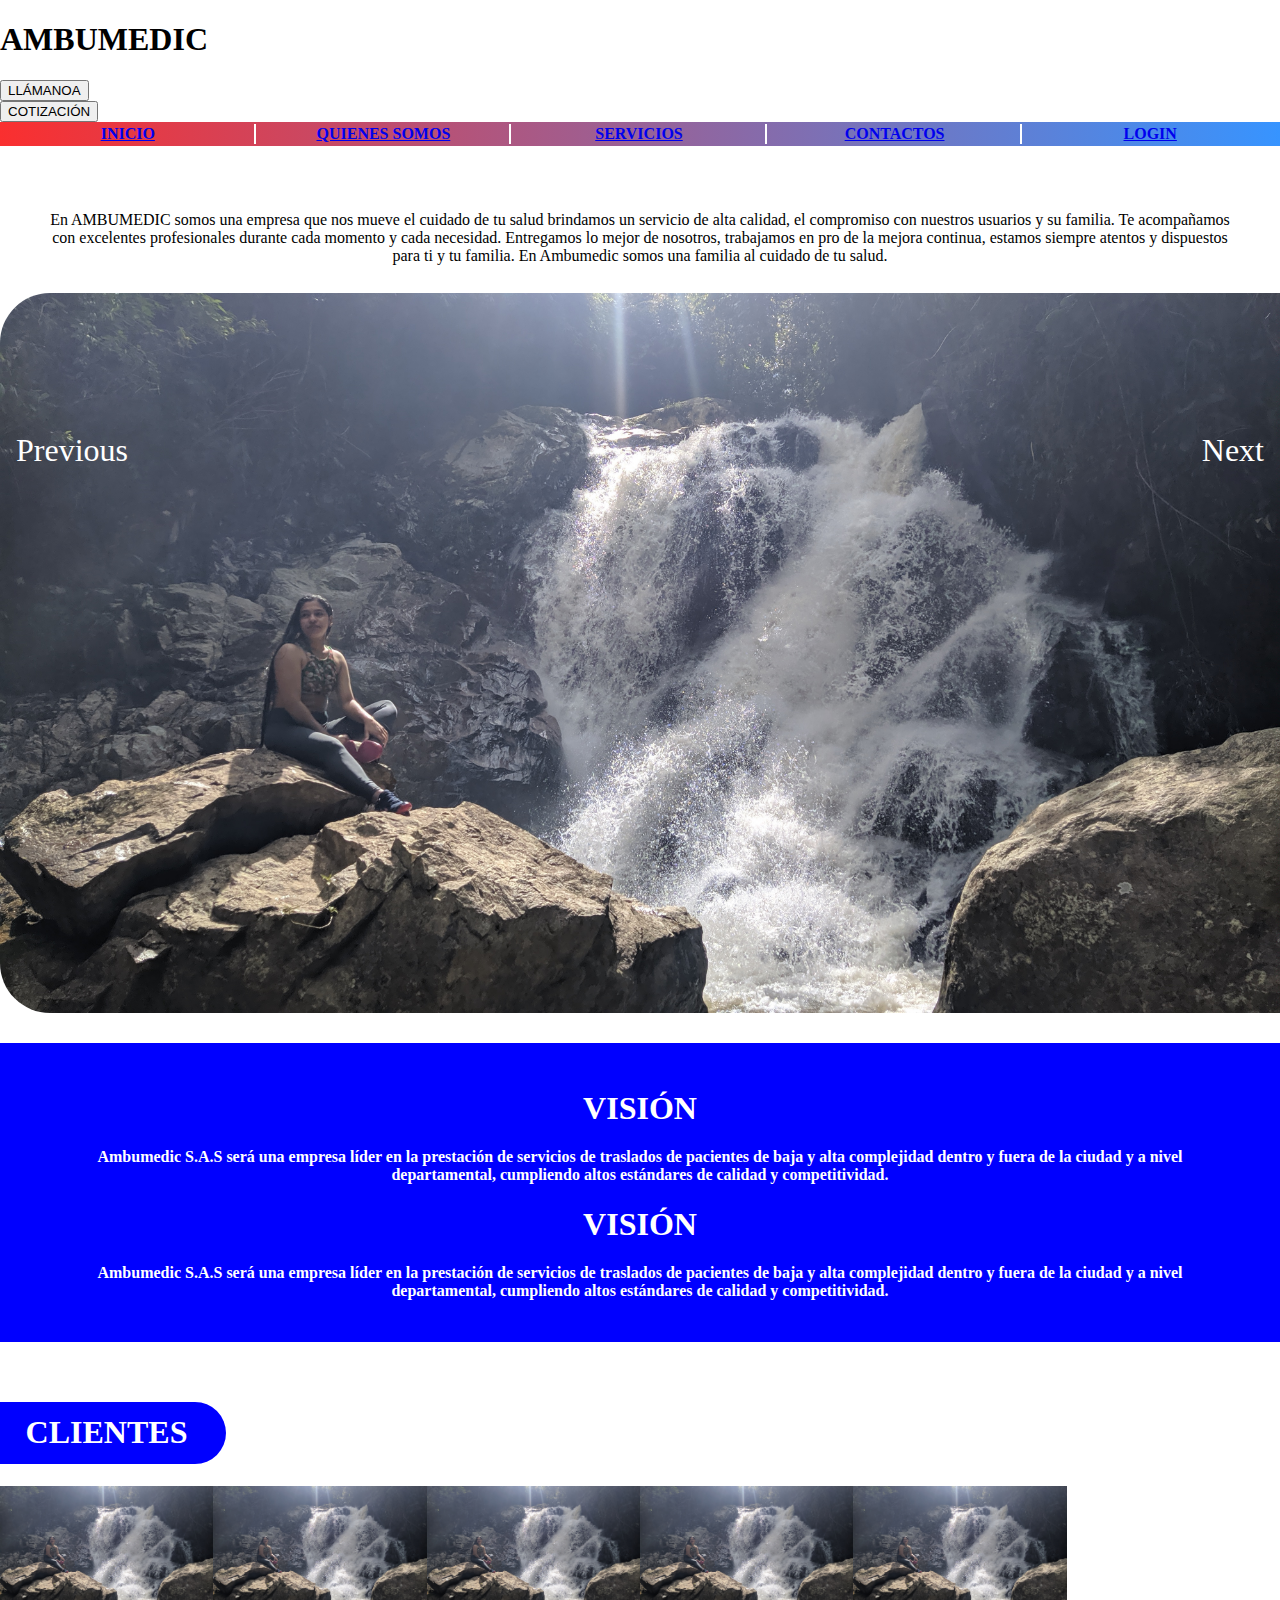
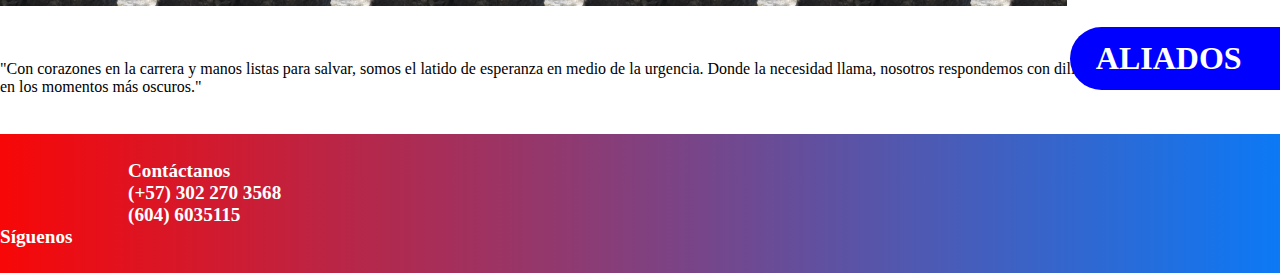
==== about.html @ 6119dd08 "Add files via upload" ====
<!DOCTYPE html>
<html lang="en">
<head>
    <meta charset="UTF-8">
    <meta http-equiv="X-UA-Compatible" content="IE=edge">
    <link href="https://cdn.jsdelivr.net/npm/bootstrap@5.1.3/dist/css/bootstrap.min.css" rel="stylesheet" integrity="sha384-1BmE4kWBq78iYhFldvKuhfTAU6auU8tT94WrHftjDbrCEXSU1oBoqyl2QvZ6jIW3" crossorigin="anonymous">

    <link rel="stylesheet" href="css/index.css">
    <meta name="viewport" content="width=device-width, initial-scale=1.0">
    <title>Ambumedic</title>
</head>
<body>
    <script src="https://cdn.jsdelivr.net/npm/bootstrap@5.1.3/dist/js/bootstrap.bundle.min.js" integrity="sha384-ka7Sk0Gln4gmtz2MlQnikT1wXgYsOg+OMhuP+IlRH9sENBO0LRn5q+8nbTov4+1p" crossorigin="anonymous"></script>

    <div id="banner" class="row">
        <div class="col-md-5"><h1>AMBUMEDIC</h1></div>
        <div class="col-md-3"><button>LLÁMANOA</button></div>
        <div class="col-md-3"><button>COTIZACIÓN</button></div>

        
    </div>
    <div id="menu">
        <table class="menu-tabla">
            <thead>
                <td><a href="index.html">INICIO</a></td>
                <td><a href="about.html">QUIENES SOMOS</a></td>
                <td><a href="#">SERVICIOS</a></td>
                <td><a href="#">CONTACTOS</a></td>
                <td><a href="#">LOGIN</a></td>
            </thead>
        </table>
    </div>
    <br/><br/>
    <div class="row">
        <div class="col-md-4 about-somos">
            <p>
                En AMBUMEDIC somos una empresa
que nos mueve el cuidado de tu
salud brindamos un servicio de
alta calidad, el compromiso con
nuestros usuarios y su familia. Te
acompañamos con excelentes profesionales
durante cada momento y cada necesidad.
Entregamos lo mejor de nosotros,
trabajamos en pro de la mejora
continua, estamos siempre atentos
y dispuestos para ti y tu familia.
En Ambumedic somos una familia
al cuidado de tu salud.
            </p>
        </div>
        <div class="col-md-8 about-equipo">
            <img src="imagenes/IMG_20220821_143901.jpg" alt="">
        </div>
    </div>

    <div class="row mision-vision">
        <div class="col-md-6 mision">
            <h1>VISIÓN</h1>
            <p>
                Ambumedic S.A.S será una empresa líder en la
prestación de servicios de traslados de pacientes
de baja y alta complejidad dentro y fuera de
la ciudad y a nivel departamental, cumpliendo
altos estándares de calidad
y competitividad.
            </p>
        </div>
        <div class="col-md-6 vision">
            <h1>VISIÓN</h1>
            <p>
                Ambumedic S.A.S será una empresa líder en la
prestación de servicios de traslados de pacientes
de baja y alta complejidad dentro y fuera de
la ciudad y a nivel departamental, cumpliendo
altos estándares de calidad
y competitividad.
            </p>
        </div>
    </div>
    <div class="clientes-aliados">
        <h1 class="clientes">CLIENTES</h1>
        <div class="carousel">
            <div class="carousel-inner">
              <div class="carousel-item active">
                <img src="imagenes/IMG_20220821_143901.jpg" alt="Foto 1">
                <img src="imagenes/IMG_20220821_143901.jpg" alt="Foto 2">
                <img src="imagenes/IMG_20220821_143901.jpg" alt="Foto 3">
              </div>
              <div class="carousel-item">
                <img src="imagenes/IMG_20220821_143901.jpg" alt="Foto 4">
                <img src="imagenes/IMG_20220821_143901.jpg" alt="Foto 5">
                <img src="imagenes/IMG_20220821_143901.jpg" alt="Foto 6">
              </div>
              <!-- Agrega más elementos carousel-item según necesites -->
            </div>
            <a class="carousel-control-prev" role="button" data-slide="prev">
              <span class="carousel-control-prev-icon" aria-hidden="true"></span>
              <span class="sr-only">Previous</span>
            </a>
            <a class="carousel-control-next" role="button" data-slide="next">
              <span class="carousel-control-next-icon" aria-hidden="true"></span>
              <span class="sr-only">Next</span>
            </a>
          </div>
        <h1 class="aliados">ALIADOS</h1>
        <div></div>
        
    </div>
    <p>
        "Con corazones en la carrera y manos listas para salvar, somos el latido
de esperanza en medio de la urgencia. Donde la necesidad
llama, nosotros respondemos con diligencia y pasión,
llevando luz en los momentos más oscuros."
    </p>
    <div class="pie-pagina row">
        
        <div class="col-md-3 pie-1"> Contáctanos<br/>
            (+57) 302 270 3568<br/>
            (604) 6035115</div>
        <div class="col-md-3 text-center">Síguenos</div>
        <div class="col-md-5 text-right"></div>

    </div>
    <script>
        const carouselItems = document.querySelectorAll('.carousel-item');
const prevBtn = document.querySelector('.carousel-control-prev');
const nextBtn = document.querySelector('.carousel-control-next');
let currentIndex = 0;

function showSlides() {
  carouselItems.forEach((item, index) => {
    if (index === currentIndex) {
      item.classList.add('active');
    } else {
      item.classList.remove('active');
    }
  });
}

prevBtn.addEventListener('click', () => {
  currentIndex = (currentIndex - 1 + carouselItems.length) % carouselItems.length;
  showSlides();
});

nextBtn.addEventListener('click', () => {
  currentIndex = (currentIndex + 1) % carouselItems.length;
  showSlides();
});

showSlides();
    </script>
    </body>
</html>
---- css/index.css ----
body{
    padding: 0;
    margin: 0;
    
}
.menu-tabla{
    width: 100%;
    background: linear-gradient(to right, rgb(250, 47, 47) 0%, rgb(55, 148, 255) 100%);
}

td{
    width: 20%;
    border-right: 2px solid white;
    text-align: center;
    color: white;
    font-weight: bold;
}
td:nth-child(5){
    border-right: 2px solid rgba(55, 148, 255, 0.219);
}
.primera-imagen{
    width: 100%;
    background-image: url("../imagenes/IMG_20220821_143901.jpg");
    background-size: 100%;
    background-repeat: no-repeat;
    padding: 0;
    margin: 0;
}
.imagen-inicio{
    padding-right: 5%;
    color: white;
    padding-top: 15%;
    padding-bottom: 10%;
    text-align: center;
    font-weight: bold;
}
.segundo{
    background: linear-gradient(to right, rgba(253, 48, 48, 0.219) 0%, rgba(55, 148, 255, 0.219) 100%);
}
.imagen-inicio h2{
    font-size: clamp(1em, 2.2vw, 9999vw);    
}
.imagen-inicio h3{
    font-size: clamp(1em, 1.3vw, 9999vw);    
    
}
.imagen-inicio button{
    color: white;
    font-weight: bold;
    background-color: blue;
    border-radius: 20px;
}
.circulo img{
    border-radius: 50%;
    height: 15vw;
    width: 15vw;
}
.terceros{
    color: blue;
    font-weight: bold;
}
.terceros button{
    color: white;
    font-weight: bold;
    background-color: rgb(2, 2, 119);
    border-radius: 20px;
}
hr{
    background-color: blue;
    border: 5px solid blue;
}
.tarifas{
    text-align: center;
    background-color: blue;
    color: white;
}
.tarifas h1{
    width: 100%;
    background-color: white;
    font-weight: 900;
    color: blue;
    padding: 1vw;
}
.tarifas .col-md-4 h3{
    background-color:white;
    color: blue;
    width: fit-content;
    padding:5px 10px 5px 10px;
    border-radius: 10px;
    font-weight: 900;
}
.pie-pagina{
    margin-top: 3vw;
    background: linear-gradient(to right, rgb(248, 7, 7) 0%, rgb(12, 121, 245) 100%);
    color: white;
    padding: 2vw 0;
    font-size: clamp(1em, 1.5vw, 9999vw);    
    font-weight: 700;
}
.pie-1{
    padding-left: 10vw;
    
}

/*style para about*/

.about-somos{
    display: flex;
    padding: 1% 3%;
    text-align: center;
    justify-content: center;
    align-items: center;
}
.about-equipo img{
    border-radius: 50px 0 0 50px;
    width: 100%;
}
.mision-vision{
    margin-top: 2vw;
    background-color: blue;
    padding: 2vw 0vw;
    color: white;
}
.mision, .vision{
    text-align: center;
    padding: 0vw 6vw;
    font-weight: bold;
}
.clientes-aliados{
    padding: 3vw 0;
}
.clientes{
    background-color: blue;
    color: white;
    font-weight: 900;
    width: fit-content;
    padding: 1vw 3vw 1vw 2vw;
    border-radius: 0 50px 50px 0;
}
.aliados{
    position: absolute;
    right: 0;
    background-color: blue;
    color: white;
    font-weight: 900;
    width: fit-content;
    padding: 1vw 3vw 1vw 2vw;
    border-radius:50px 0 0 50px;
}
.carousel {
    display: flex;
    overflow-x: hidden;
  }
  
  .carousel-inner {
    display: flex;
    transition: transform 0.5s ease;
  }
  
  .carousel-item {
    flex: 0 0 33.333333%;
    display: flex;
    justify-content: space-between;
  }
  
  .carousel-item img {
    width: 50%;
    height: auto;
  }
  
  .carousel-control-prev,
  .carousel-control-next {
    position: absolute;
    top: 50%;
    transform: translateY(-50%);
    font-size: 2rem;
    color: #fff;
    text-decoration: none;
  }
  
  .carousel-control-prev {
    left: 1rem;
  }
  
  .carousel-control-next {
    right: 1rem;
  }
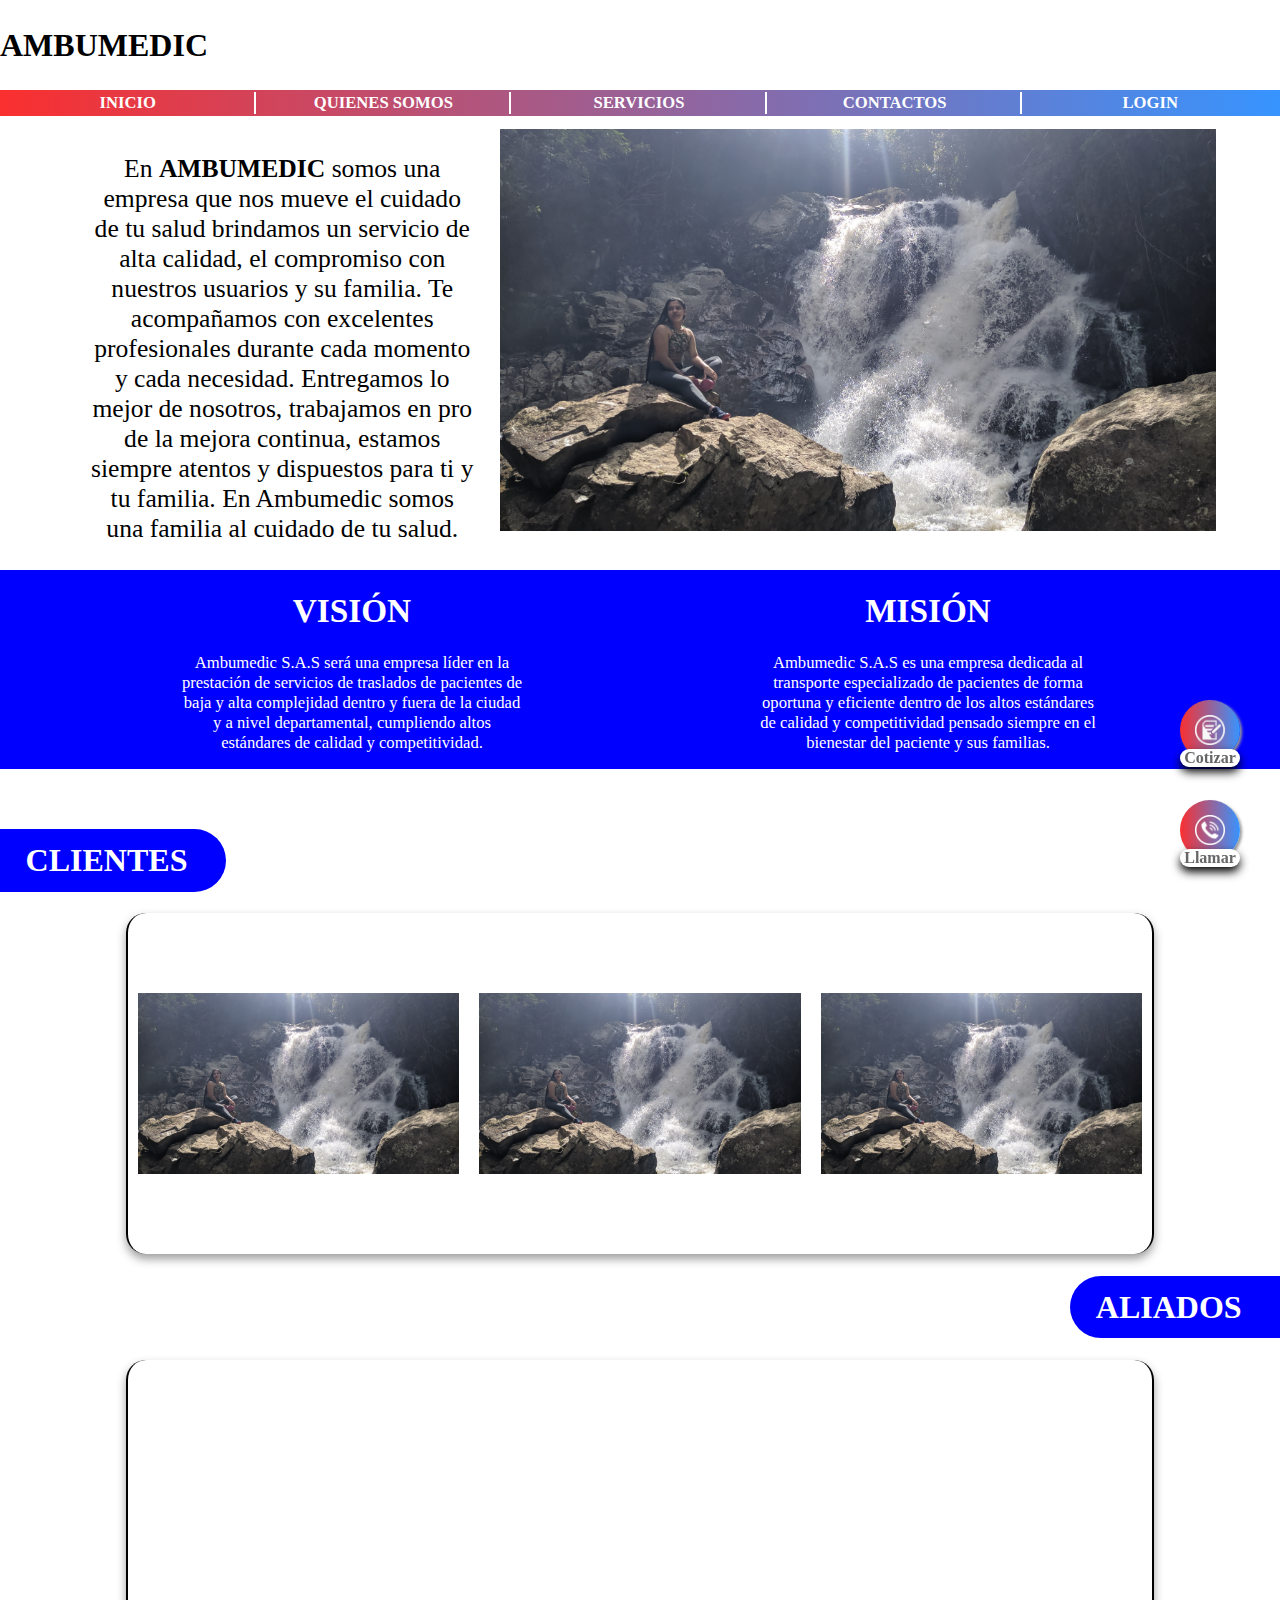
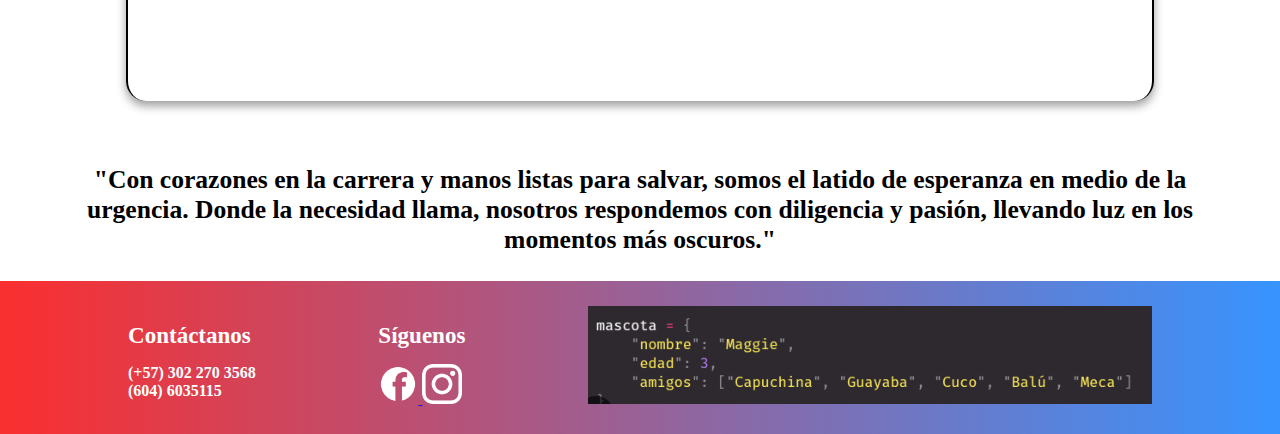
==== commit 03313e7c: "Add files via upload" ====
--- a/about.html
+++ b/about.html
@@ -3,38 +3,46 @@
 <head>
     <meta charset="UTF-8">
     <meta http-equiv="X-UA-Compatible" content="IE=edge">
-    <link href="https://cdn.jsdelivr.net/npm/bootstrap@5.1.3/dist/css/bootstrap.min.css" rel="stylesheet" integrity="sha384-1BmE4kWBq78iYhFldvKuhfTAU6auU8tT94WrHftjDbrCEXSU1oBoqyl2QvZ6jIW3" crossorigin="anonymous">
-
+    
     <link rel="stylesheet" href="css/index.css">
+    <link rel="stylesheet" href="css/about.css">
+    <link rel="stylesheet" href="css/style.css">
     <meta name="viewport" content="width=device-width, initial-scale=1.0">
     <title>Ambumedic</title>
 </head>
 <body>
-    <script src="https://cdn.jsdelivr.net/npm/bootstrap@5.1.3/dist/js/bootstrap.bundle.min.js" integrity="sha384-ka7Sk0Gln4gmtz2MlQnikT1wXgYsOg+OMhuP+IlRH9sENBO0LRn5q+8nbTov4+1p" crossorigin="anonymous"></script>
-
-    <div id="banner" class="row">
-        <div class="col-md-5"><h1>AMBUMEDIC</h1></div>
-        <div class="col-md-3"><button>LLÁMANOA</button></div>
-        <div class="col-md-3"><button>COTIZACIÓN</button></div>
+  <div class="cabecera">
+    <a href="#" class="whatsapp-float">
+      <img src="imagenes/llamada.png" alt="llamar">
+      <h4>Llamar</h4>
+    </a>
+    <a href="cotiza.html" class="cotiza-float">
+        
+        <img src="imagenes/cotizar.png" alt="cotizar">
+        <h4>Cotizar</h4>
+    </a>
+    <div id="banner" class="banner">
+        <div class="banner-logo"><h1>AMBUMEDIC</h1></div>
 
         
     </div>
     <div id="menu">
-        <table class="menu-tabla">
-            <thead>
-                <td><a href="index.html">INICIO</a></td>
-                <td><a href="about.html">QUIENES SOMOS</a></td>
-                <td><a href="#">SERVICIOS</a></td>
-                <td><a href="#">CONTACTOS</a></td>
-                <td><a href="#">LOGIN</a></td>
-            </thead>
-        </table>
+      <table class="menu-tabla">
+          <thead>
+              <td><a href="index.html">INICIO</a></td>
+              <td><a href="about.html">QUIENES SOMOS</a></td>
+              <td><a href="servicios.html">SERVICIOS</a></td>
+              <td><a href="#">CONTACTOS</a></td>
+              <td><a href="#">LOGIN</a></td>
+          </thead>
+      </table>
     </div>
-    <br/><br/>
-    <div class="row">
-        <div class="col-md-4 about-somos">
+  </div>
+
+    <div class="about-somos">
+        <div class="about-text">
             <p>
-                En AMBUMEDIC somos una empresa
+                En <b>AMBUMEDIC</b> somos una empresa
 que nos mueve el cuidado de tu
 salud brindamos un servicio de
 alta calidad, el compromiso con
@@ -49,13 +57,13 @@
 al cuidado de tu salud.
             </p>
         </div>
-        <div class="col-md-8 about-equipo">
+        <div class="about-img">
             <img src="imagenes/IMG_20220821_143901.jpg" alt="">
         </div>
     </div>
 
-    <div class="row mision-vision">
-        <div class="col-md-6 mision">
+    <div class="mision-vision">
+        <div class="vision">
             <h1>VISIÓN</h1>
             <p>
                 Ambumedic S.A.S será una empresa líder en la
@@ -66,60 +74,84 @@
 y competitividad.
             </p>
         </div>
-        <div class="col-md-6 vision">
-            <h1>VISIÓN</h1>
+        <div class="mision">
+            <h1>MISIÓN</h1>
             <p>
-                Ambumedic S.A.S será una empresa líder en la
-prestación de servicios de traslados de pacientes
-de baja y alta complejidad dentro y fuera de
-la ciudad y a nivel departamental, cumpliendo
-altos estándares de calidad
-y competitividad.
+              Ambumedic S.A.S es una empresa dedicada al
+              transporte especializado de pacientes de forma
+              oportuna y eficiente dentro de los altos
+              estándares de calidad y competitividad
+              pensado siempre en el bienestar del
+              paciente y sus familias.
             </p>
         </div>
     </div>
     <div class="clientes-aliados">
         <h1 class="clientes">CLIENTES</h1>
-        <div class="carousel">
-            <div class="carousel-inner">
-              <div class="carousel-item active">
-                <img src="imagenes/IMG_20220821_143901.jpg" alt="Foto 1">
-                <img src="imagenes/IMG_20220821_143901.jpg" alt="Foto 2">
-                <img src="imagenes/IMG_20220821_143901.jpg" alt="Foto 3">
-              </div>
-              <div class="carousel-item">
-                <img src="imagenes/IMG_20220821_143901.jpg" alt="Foto 4">
-                <img src="imagenes/IMG_20220821_143901.jpg" alt="Foto 5">
-                <img src="imagenes/IMG_20220821_143901.jpg" alt="Foto 6">
-              </div>
-              <!-- Agrega más elementos carousel-item según necesites -->
-            </div>
-            <a class="carousel-control-prev" role="button" data-slide="prev">
-              <span class="carousel-control-prev-icon" aria-hidden="true"></span>
-              <span class="sr-only">Previous</span>
-            </a>
-            <a class="carousel-control-next" role="button" data-slide="next">
-              <span class="carousel-control-next-icon" aria-hidden="true"></span>
-              <span class="sr-only">Next</span>
-            </a>
+        <div class="carousel-container">
+          <div class="carousel-inner">
+              <div class="carousel-item"><img src="imagenes/IMG_20220821_143901.jpg" alt="Logo 1"></div>
+              <div class="carousel-item"><img src="imagenes/IMG_20220821_143901.jpg" alt="Logo 2"></div>
+              <div class="carousel-item"><img src="imagenes/IMG_20220821_143901.jpg" alt="Logo 3"></div>
+              <div class="carousel-item"><img src="imagenes/cotizar.png" alt="Logo 4"></div>
+              <div class="carousel-item"><img src="imagenes/cotizar.png" alt="Logo 5"></div>
+              <div class="carousel-item"><img src="imagenes/cotizar.png" alt="Logo 6"></div>
+               <!-- Clones para el efecto infinito -->
+               <div class="carousel-item"><img src="imagenes/IMG_20220821_143901.jpg" alt="Logo 1"></div>
+               <div class="carousel-item"><img src="imagenes/IMG_20220821_143901.jpg" alt="Logo 2"></div>
+               <div class="carousel-item"><img src="imagenes/IMG_20220821_143901.jpg" alt="Logo 3"></div>
           </div>
+      </div>
+      <div class="text-aliados">
         <h1 class="aliados">ALIADOS</h1>
-        <div></div>
+      </div>
+        
+        <div class="carousel-container">
+          <div class="carousel-inner">
+              <div class="carousel-item"><img src="../imagenes/facebook.png" alt="Logo 1"></div>
+              <div class="carousel-item"><img src="../imagenes/facebook.png" alt="Logo 2"></div>
+              <div class="carousel-item"><img src="../imagenes/facebook.png" alt="Logo 3"></div>
+              <div class="carousel-item"><img src="../imagenes/cotizar.png" alt="Logo 4"></div>
+              <div class="carousel-item"><img src="../imagenes/cotizar.png" alt="Logo 5"></div>
+              <div class="carousel-item"><img src="../imagenes/cotizar.png" alt="Logo 6"></div>
+               <!-- Clones para el efecto infinito -->
+               <div class="carousel-item"><img src="../imagenes/facebook.png" alt="Logo 1"></div>
+               <div class="carousel-item"><img src="../imagenes/facebook.png" alt="Logo 2"></div>
+               <div class="carousel-item"><img src="../imagenes/facebook.png" alt="Logo 3"></div>
+          </div>
+      </div>
         
     </div>
-    <p>
+    <div class="about-frase">
+      <p>
         "Con corazones en la carrera y manos listas para salvar, somos el latido
 de esperanza en medio de la urgencia. Donde la necesidad
 llama, nosotros respondemos con diligencia y pasión,
 llevando luz en los momentos más oscuros."
     </p>
-    <div class="pie-pagina row">
+    </div>
+    
+
+    <div class="pie-pagina ">
         
-        <div class="col-md-3 pie-1"> Contáctanos<br/>
+        <div class=" pie-1"> 
+            <h1>Contáctanos</h1>
             (+57) 302 270 3568<br/>
-            (604) 6035115</div>
-        <div class="col-md-3 text-center">Síguenos</div>
-        <div class="col-md-5 text-right"></div>
+            (604) 6035115
+        </div>
+        <div class="siguenos">
+            <h1>Síguenos</h1>
+            <a href="#" class="redesPie">
+                <img src="imagenes/facebook.png" alt="facebook">
+            </a>
+            <a href="#" class="redesPie">
+                <img src="imagenes/instagram.png" alt="instagram">
+            </a>
+            
+        </div>
+        <div class="logo">
+            <img src="imagenes/imagen-pie.png" alt="">
+        </div>
 
     </div>
     <script>
--- a/css/index.css
+++ b/css/index.css
@@ -3,21 +3,112 @@
     margin: 0;
     
 }
+.body-index h2,.body-index h2{
+    font-size: clamp(1em, 1.3vw, 9999vw) !important; 
+}
+.banner{
+    display: flex;
+    justify-content: space-between;
+    height: 10vh;
+    align-items: center;
+}
+.banner-logo{
+    display: inline-block;
+}
+.banner-contacto{
+    display: inline-block;
+}
+.banner-cotiza{
+    margin-right: 20vw;
+}
 .menu-tabla{
     width: 100%;
     background: linear-gradient(to right, rgb(250, 47, 47) 0%, rgb(55, 148, 255) 100%);
 }
 
-td{
+.menu-tabla td{
     width: 20%;
     border-right: 2px solid white;
     text-align: center;
-    color: white;
-    font-weight: bold;
-}
-td:nth-child(5){
+    
+    
+}
+.menu-tabla a{
+    text-decoration: none !important;
+    color: white;
+    font-weight: bold;
+    font-size: clamp(0.5em, 1.3vw, 9999vw) !important;  
+}
+.menu-tabla td:nth-child(5){
     border-right: 2px solid rgba(55, 148, 255, 0.219);
 }
+
+
+.cabecera{
+    position: sticky;
+    top: 0;
+    width: 100%; 
+    margin-bottom: 1%;   
+    background-color: white;
+    z-index: 100;
+}
+
+
+
+
+.whatsapp-float {
+    position: fixed;
+    width: 60px;
+    height: 60px;
+    bottom: 40px;
+    right: 40px;
+    background: linear-gradient(to right, rgb(250, 47, 47) 0%, rgb(55, 148, 255) 100%);
+    color: #fff;
+    border-radius: 50px;
+    text-align: center;
+    font-size: 1em;
+    box-shadow: 2px 2px 3px #999;
+    z-index: 1000;
+}
+
+.whatsapp-float img {
+    margin-top: 15px;
+    width: 30px;
+    height: 30px;
+}
+
+.cotiza-float {
+    position: fixed;
+    width: 60px;
+    height: 60px;
+    bottom: 140px;
+    right: 40px;
+    background: linear-gradient(to right, rgb(250, 47, 47) 0%, rgb(55, 148, 255) 100%);
+    color: #fff;
+    border-radius: 50px;
+    text-align: center;
+    box-shadow: 2px 2px 3px #999;
+    z-index: 1000;
+    font-size: 1em;
+    font-weight: bold;
+    
+}
+
+.cotiza-float img {
+    margin-top: 15px;
+    width: 30px;
+    height: 30px;
+}
+.cotiza-float h4, .whatsapp-float h4 {
+    color: rgb(102, 102, 102);
+    margin: 0;
+    background-color: rgb(255, 255, 255);
+    box-shadow: 0px 5px 10px 0px rgba(0, 0, 0, 0.986); 
+    border-radius: 10px;
+    font-size: 1em;
+}
+
+
 .primera-imagen{
     width: 100%;
     background-image: url("../imagenes/IMG_20220821_143901.jpg");
@@ -26,17 +117,34 @@
     padding: 0;
     margin: 0;
 }
-.imagen-inicio{
-    padding-right: 5%;
+.imagen-inicio-text{
     color: white;
     padding-top: 15%;
     padding-bottom: 10%;
-    text-align: center;
-    font-weight: bold;
+    text-align: left;
+    font-weight: bold;
+    margin-left: 3%;
+    font-size: clamp(0.5em, 1.3vw, 9999vw) !important;  
 }
 .segundo{
     background: linear-gradient(to right, rgba(253, 48, 48, 0.219) 0%, rgba(55, 148, 255, 0.219) 100%);
 }
+.botonesTarifas a{
+    background-color: white;
+    color: blue;
+    font-weight: bold;
+    border-radius: 5px;
+    border: 2px solid white;
+    text-decoration: none;
+}
+.masInfo table{
+    margin: auto;
+    text-align: center;
+}
+.masInfo{
+    display: none;
+}
+/*
 .imagen-inicio h2{
     font-size: clamp(1em, 2.2vw, 9999vw);    
 }
@@ -49,16 +157,79 @@
     font-weight: bold;
     background-color: blue;
     border-radius: 20px;
+}*/
+.circulo{
+    
+    display: inline-block;
+    justify-content: space-between;
+    text-align: center;
 }
 .circulo img{
     border-radius: 50%;
     height: 15vw;
     width: 15vw;
+    display: inline-block;
 }
 .terceros{
     color: blue;
     font-weight: bold;
-}
+    padding: 0 5%;
+    font-size: clamp(0.5em, 1.3vw, 9999vw) ;
+}
+.img-circulo{
+    display: flex;
+
+    justify-content: space-between;
+    margin-bottom: 2%;
+}
+
+.pie-pagina{
+    margin-top: 2%;
+    display: flex;
+    justify-content: space-between;
+    padding: 2vw 10vw 2vw 10vw;
+    background: linear-gradient(to right, rgb(250, 47, 47) 0%, rgb(55, 148, 255) 100%);
+    color: white;
+    font-weight: bold;
+    
+}
+.pie-pagina h1{
+    font-size: clamp(1.3em, 1.8vw, 9999vw);
+}
+.pie-pagina div{
+    display: inline-block;
+}
+.tarifas{
+    text-align: center;
+    background-color: blue;
+    color: white;
+    font-size: clamp(0.5em, 1.3vw, 9999vw) ;
+}
+.botonesTarifas div{
+    display: inline-block;
+}
+.botonesTarifas{
+    display: flex;
+    width: 80%;
+    justify-content: space-between;
+    margin: auto;
+    text-align: left;
+}
+.redesPie img{
+    width: 40px;
+    height: 40px;
+}
+.redesPie a{
+    text-decoration: none !important;
+}
+.bContacto{
+    background-color: blue;
+    border-radius: 20px;
+    text-decoration: none;
+    color: white;
+    padding: 1%;
+}
+/*
 .terceros button{
     color: white;
     font-weight: bold;
@@ -97,13 +268,10 @@
     font-size: clamp(1em, 1.5vw, 9999vw);    
     font-weight: 700;
 }
-.pie-1{
-    padding-left: 10vw;
-    
-}
+
 
 /*style para about*/
-
+/*
 .about-somos{
     display: flex;
     padding: 1% 3%;
--- a/css/about.css
+++ b/css/about.css
@@ -0,0 +1,69 @@
+.about-somos{
+    width: 90%;
+    margin: auto;
+
+}
+.about-text{
+    width: 35%;
+    padding: 0 2vw;
+    text-align: center;
+    font-size: clamp(1.3em, 2vw, 9999vw) !important; 
+   
+}
+.about-img{
+    width: 65%;
+}
+.about-somos img{
+    width: 100%;
+}
+.about-somos{
+    display: flex;
+    justify-content: space-between;
+
+}
+
+.mision-vision{
+    background-color: blue;
+    display: flex;
+    justify-content: space-between;
+    padding: 0 5%;
+}
+.mision, .vision{
+    display: inline-block;
+    width: 40%;
+    padding: 0 10%;
+    text-align: center;
+    color: white;
+    font-size: clamp(1em, 1.3vw, 9999vw) ;
+}
+.clientes-aliados{
+    padding: 3vw 0;
+}
+.clientes{
+    background-color: blue;
+    color: white;
+    font-weight: 900;
+    width: fit-content;
+    padding: 1vw 3vw 1vw 2vw;
+    border-radius: 0 50px 50px 0;
+}
+.aliados{
+    
+    background-color: blue;
+    color: white;
+    font-weight: 900;
+    width: fit-content;
+    padding: 1vw 3vw 1vw 2vw;
+    border-radius:50px 0 0 50px;
+}
+.text-aliados{
+    display: flex;
+    justify-content: flex-end;
+}
+.about-frase{
+    width: 90%;
+    margin: auto;
+    font-size: clamp(1.3em, 2vw, 9999vw) ;
+    font-weight: bold;
+    text-align: center;
+}--- a/css/style.css
+++ b/css/style.css
@@ -0,0 +1,37 @@
+/* styles.css */
+
+.carousel-container {
+    width: 80%;
+    overflow: hidden;
+    margin: 0 auto;
+    position: relative;
+    border-left: 2px solid rgb(0, 0, 0);
+    border-right: 2px solid rgb(0, 0, 0);
+    border-radius: 20px;
+    box-shadow: 0px 5px 10px 0px rgba(41, 41, 41, 0.452); 
+}
+
+.carousel-inner {
+    display: flex;
+    width: calc(100% * 9 /9); /* (Número de items / Items visibles) */
+    animation: slide 10s linear infinite;
+}
+
+.carousel-item {
+    flex: 1 0 33.33%; /* Tres logos visibles a la vez */
+    box-sizing: border-box;
+    padding: 10px;
+    display: flex;
+    justify-content: center;
+    align-items: center;
+}
+
+.carousel-item img {
+    max-width: 100%;
+    height: auto;
+}
+
+@keyframes slide {
+    0% { transform: translateX(0); }
+    100% { transform: translateX(-200%); } /* Ajuste según la cantidad de elementos visibles */
+}
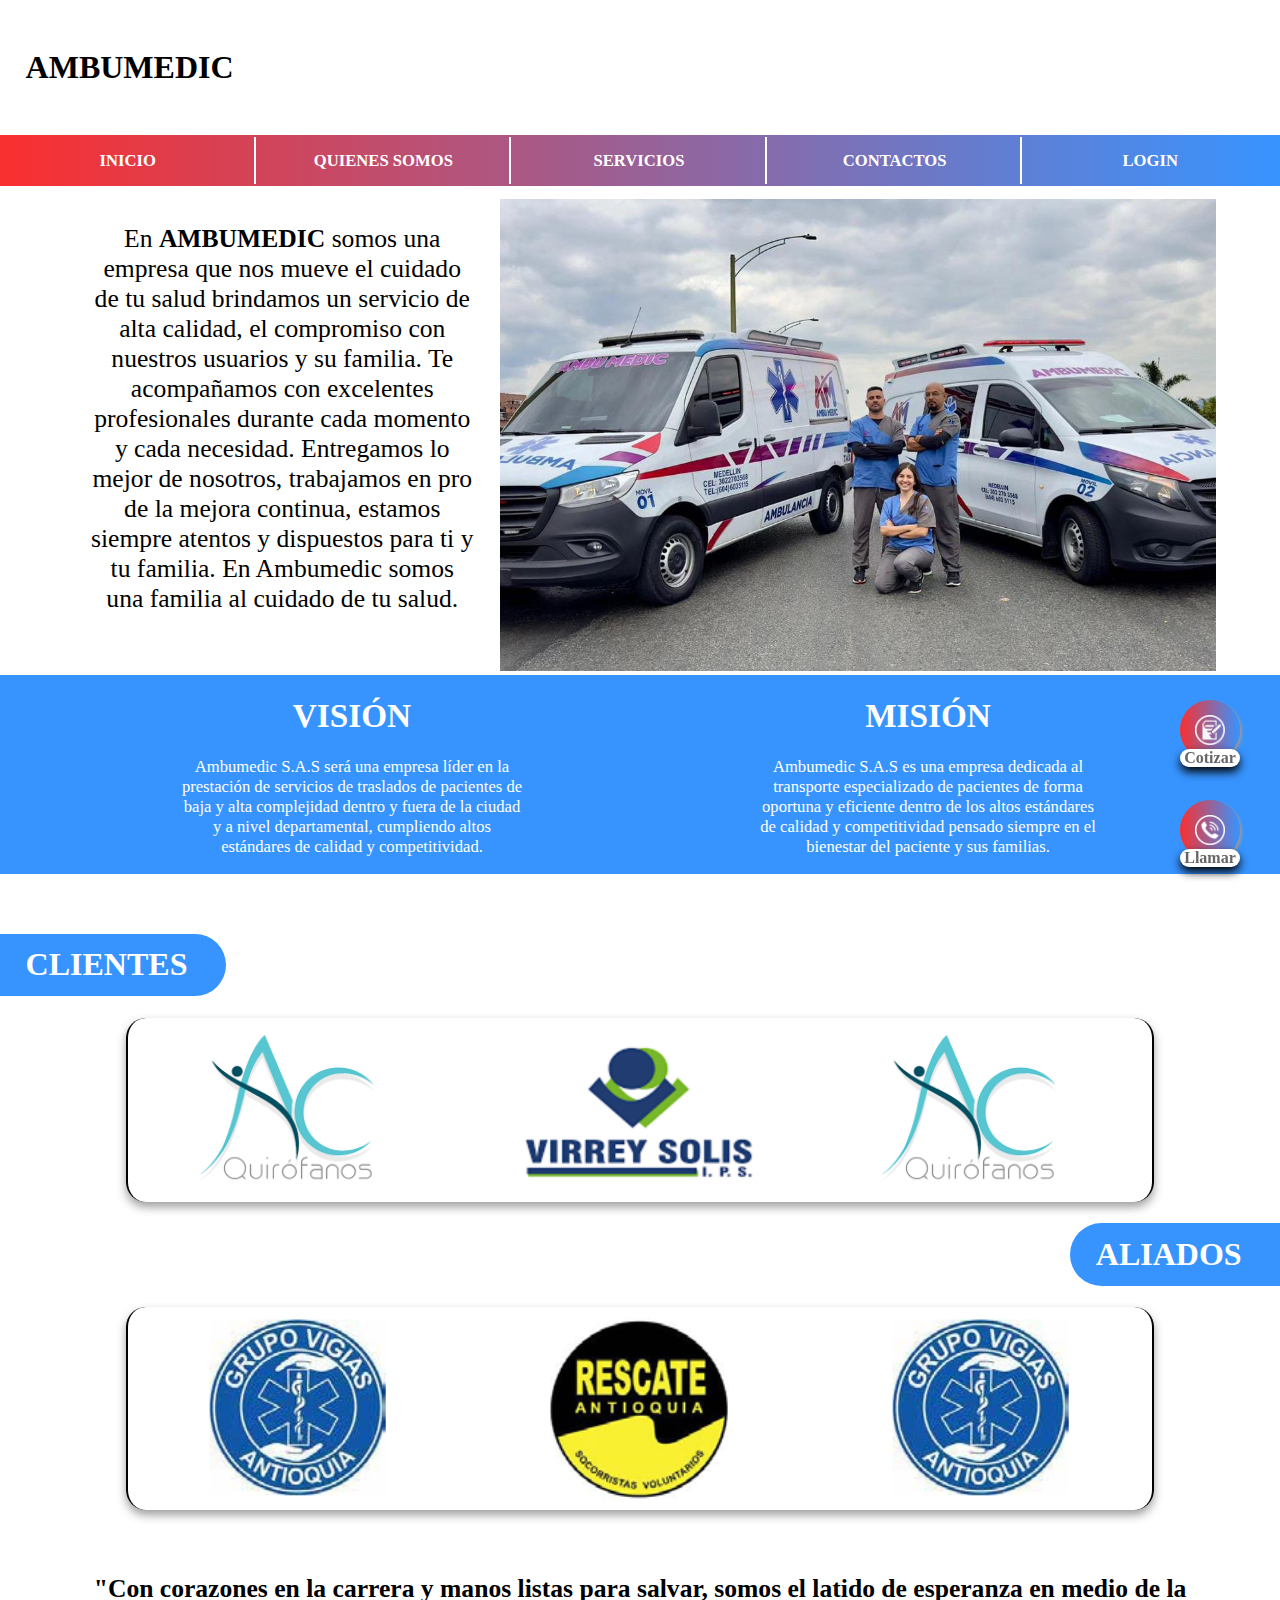
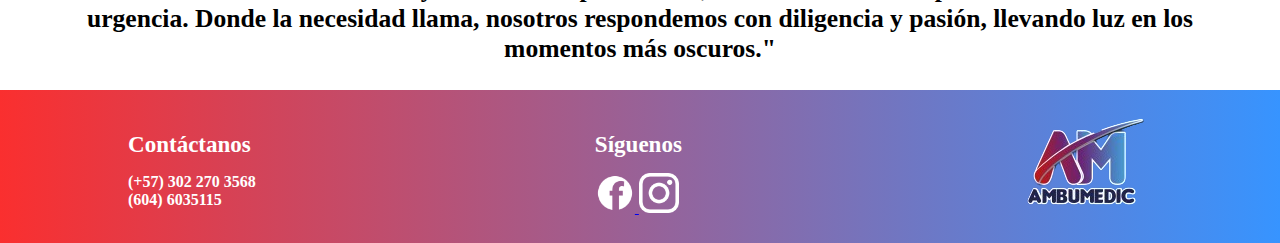
==== commit 7b1aecda: "Add files via upload" ====
--- a/about.html
+++ b/about.html
@@ -58,7 +58,7 @@
             </p>
         </div>
         <div class="about-img">
-            <img src="imagenes/IMG_20220821_143901.jpg" alt="">
+            <img src="imagenes/ambumedic-teem.jpeg" alt="">
         </div>
     </div>
 
@@ -90,16 +90,16 @@
         <h1 class="clientes">CLIENTES</h1>
         <div class="carousel-container">
           <div class="carousel-inner">
-              <div class="carousel-item"><img src="imagenes/IMG_20220821_143901.jpg" alt="Logo 1"></div>
-              <div class="carousel-item"><img src="imagenes/IMG_20220821_143901.jpg" alt="Logo 2"></div>
-              <div class="carousel-item"><img src="imagenes/IMG_20220821_143901.jpg" alt="Logo 3"></div>
-              <div class="carousel-item"><img src="imagenes/cotizar.png" alt="Logo 4"></div>
-              <div class="carousel-item"><img src="imagenes/cotizar.png" alt="Logo 5"></div>
-              <div class="carousel-item"><img src="imagenes/cotizar.png" alt="Logo 6"></div>
+              <div class="carousel-item"><img src="imagenes/quiro.png" alt="Logo 1"></div>
+              <div class="carousel-item"><img src="imagenes/virrey.png" alt="Logo 2"></div>
+              <div class="carousel-item"><img src="imagenes/quiro.png" alt="Logo 3"></div>
+              <div class="carousel-item"><img src="imagenes/virrey.png" alt="Logo 4"></div>
+              <div class="carousel-item"><img src="imagenes/quiro.png" alt="Logo 5"></div>
+              <div class="carousel-item"><img src="imagenes/virrey.png" alt="Logo 6"></div>
                <!-- Clones para el efecto infinito -->
-               <div class="carousel-item"><img src="imagenes/IMG_20220821_143901.jpg" alt="Logo 1"></div>
-               <div class="carousel-item"><img src="imagenes/IMG_20220821_143901.jpg" alt="Logo 2"></div>
-               <div class="carousel-item"><img src="imagenes/IMG_20220821_143901.jpg" alt="Logo 3"></div>
+               <div class="carousel-item"><img src="imagenes/quiro.png" alt="Logo 1"></div>
+               <div class="carousel-item"><img src="imagenes/virrey.png" alt="Logo 2"></div>
+               <div class="carousel-item"><img src="imagenes/quiro.png" alt="Logo 3"></div>
           </div>
       </div>
       <div class="text-aliados">
@@ -108,16 +108,16 @@
         
         <div class="carousel-container">
           <div class="carousel-inner">
-              <div class="carousel-item"><img src="../imagenes/facebook.png" alt="Logo 1"></div>
-              <div class="carousel-item"><img src="../imagenes/facebook.png" alt="Logo 2"></div>
-              <div class="carousel-item"><img src="../imagenes/facebook.png" alt="Logo 3"></div>
-              <div class="carousel-item"><img src="../imagenes/cotizar.png" alt="Logo 4"></div>
-              <div class="carousel-item"><img src="../imagenes/cotizar.png" alt="Logo 5"></div>
-              <div class="carousel-item"><img src="../imagenes/cotizar.png" alt="Logo 6"></div>
+              <div class="carousel-item"><img src="imagenes/vigias.png" alt="Logo 1"></div>
+              <div class="carousel-item"><img src="imagenes/rescate.png" alt="Logo 2"></div>
+              <div class="carousel-item"><img src="imagenes/vigias.png" alt="Logo 3"></div>
+              <div class="carousel-item"><img src="imagenes/rescate.png"alt="Logo 4"></div>
+              <div class="carousel-item"><img src="imagenes/vigias.png" alt="Logo 5"></div>
+              <div class="carousel-item"><img src="imagenes/rescate.png"alt ="Logo 6"></div>
                <!-- Clones para el efecto infinito -->
-               <div class="carousel-item"><img src="../imagenes/facebook.png" alt="Logo 1"></div>
-               <div class="carousel-item"><img src="../imagenes/facebook.png" alt="Logo 2"></div>
-               <div class="carousel-item"><img src="../imagenes/facebook.png" alt="Logo 3"></div>
+               <div class="carousel-item"><img src="imagenes/vigias.png" alt="Logo 1"></div>
+               <div class="carousel-item"><img src="imagenes/rescate.png" alt="Logo 2"></div>
+               <div class="carousel-item"><img src="imagenes/vigias.png" alt="Logo 3"></div>
           </div>
       </div>
         
@@ -150,7 +150,7 @@
             
         </div>
         <div class="logo">
-            <img src="imagenes/imagen-pie.png" alt="">
+            <img src="imagenes/logo.png"  alt="">
         </div>
 
     </div>
--- a/css/index.css
+++ b/css/index.css
@@ -1,3 +1,10 @@
+:root {
+    --colorAzul: rgb(55, 148, 255);
+    --colorRojo: rgb(250, 47, 47);
+   
+}
+
+
 body{
     padding: 0;
     margin: 0;
@@ -9,8 +16,9 @@
 .banner{
     display: flex;
     justify-content: space-between;
-    height: 10vh;
+    height: 15vh;
     align-items: center;
+    padding-left: 2vw;
 }
 .banner-logo{
     display: inline-block;
@@ -23,10 +31,11 @@
 }
 .menu-tabla{
     width: 100%;
-    background: linear-gradient(to right, rgb(250, 47, 47) 0%, rgb(55, 148, 255) 100%);
+    background: linear-gradient(to right, var(--colorRojo) 0%, var(--colorAzul) 100%);
 }
 
 .menu-tabla td{
+    height: 5vh;
     width: 20%;
     border-right: 2px solid white;
     text-align: center;
@@ -62,7 +71,7 @@
     height: 60px;
     bottom: 40px;
     right: 40px;
-    background: linear-gradient(to right, rgb(250, 47, 47) 0%, rgb(55, 148, 255) 100%);
+    background: linear-gradient(to right, var(--colorRojo) 0%, var(--colorAzul) 100%);
     color: #fff;
     border-radius: 50px;
     text-align: center;
@@ -83,7 +92,7 @@
     height: 60px;
     bottom: 140px;
     right: 40px;
-    background: linear-gradient(to right, rgb(250, 47, 47) 0%, rgb(55, 148, 255) 100%);
+    background: linear-gradient(to right, var(--colorRojo) 0%, var(--colorAzul) 100%);
     color: #fff;
     border-radius: 50px;
     text-align: center;
@@ -111,8 +120,8 @@
 
 .primera-imagen{
     width: 100%;
-    background-image: url("../imagenes/IMG_20220821_143901.jpg");
-    background-size: 100%;
+    background-image: url("../imagenes/nosotros.jpeg");
+    background-size: 100% 120%;
     background-repeat: no-repeat;
     padding: 0;
     margin: 0;
@@ -127,7 +136,7 @@
     font-size: clamp(0.5em, 1.3vw, 9999vw) !important;  
 }
 .segundo{
-    background: linear-gradient(to right, rgba(253, 48, 48, 0.219) 0%, rgba(55, 148, 255, 0.219) 100%);
+    background: linear-gradient(to right, rgba(146, 30, 30, 0.459) 0%, rgba(55, 148, 255, 0.219) 100%);
 }
 .botonesTarifas a{
     background-color: white;
@@ -171,7 +180,7 @@
     display: inline-block;
 }
 .terceros{
-    color: blue;
+    color: var(--colorAzul);
     font-weight: bold;
     padding: 0 5%;
     font-size: clamp(0.5em, 1.3vw, 9999vw) ;
@@ -188,7 +197,7 @@
     display: flex;
     justify-content: space-between;
     padding: 2vw 10vw 2vw 10vw;
-    background: linear-gradient(to right, rgb(250, 47, 47) 0%, rgb(55, 148, 255) 100%);
+    background: linear-gradient(to right, var(--colorRojo) 0%, var(--colorAzul) 100%);
     color: white;
     font-weight: bold;
     
@@ -201,7 +210,7 @@
 }
 .tarifas{
     text-align: center;
-    background-color: blue;
+    background-color: var(--colorAzul);
     color: white;
     font-size: clamp(0.5em, 1.3vw, 9999vw) ;
 }
@@ -223,7 +232,7 @@
     text-decoration: none !important;
 }
 .bContacto{
-    background-color: blue;
+    background-color: var(--colorAzul);
     border-radius: 20px;
     text-decoration: none;
     color: white;
--- a/css/about.css
+++ b/css/about.css
@@ -1,3 +1,10 @@
+:root {
+    --colorAzul: rgb(55, 148, 255);
+    --colorRojo: rgb(250, 47, 47);
+   
+}
+
+
 .about-somos{
     width: 90%;
     margin: auto;
@@ -23,7 +30,7 @@
 }
 
 .mision-vision{
-    background-color: blue;
+    background-color: var(--colorAzul);
     display: flex;
     justify-content: space-between;
     padding: 0 5%;
@@ -40,7 +47,7 @@
     padding: 3vw 0;
 }
 .clientes{
-    background-color: blue;
+    background-color: var(--colorAzul);
     color: white;
     font-weight: 900;
     width: fit-content;
@@ -49,7 +56,7 @@
 }
 .aliados{
     
-    background-color: blue;
+    background-color: var(--colorAzul);
     color: white;
     font-weight: 900;
     width: fit-content;
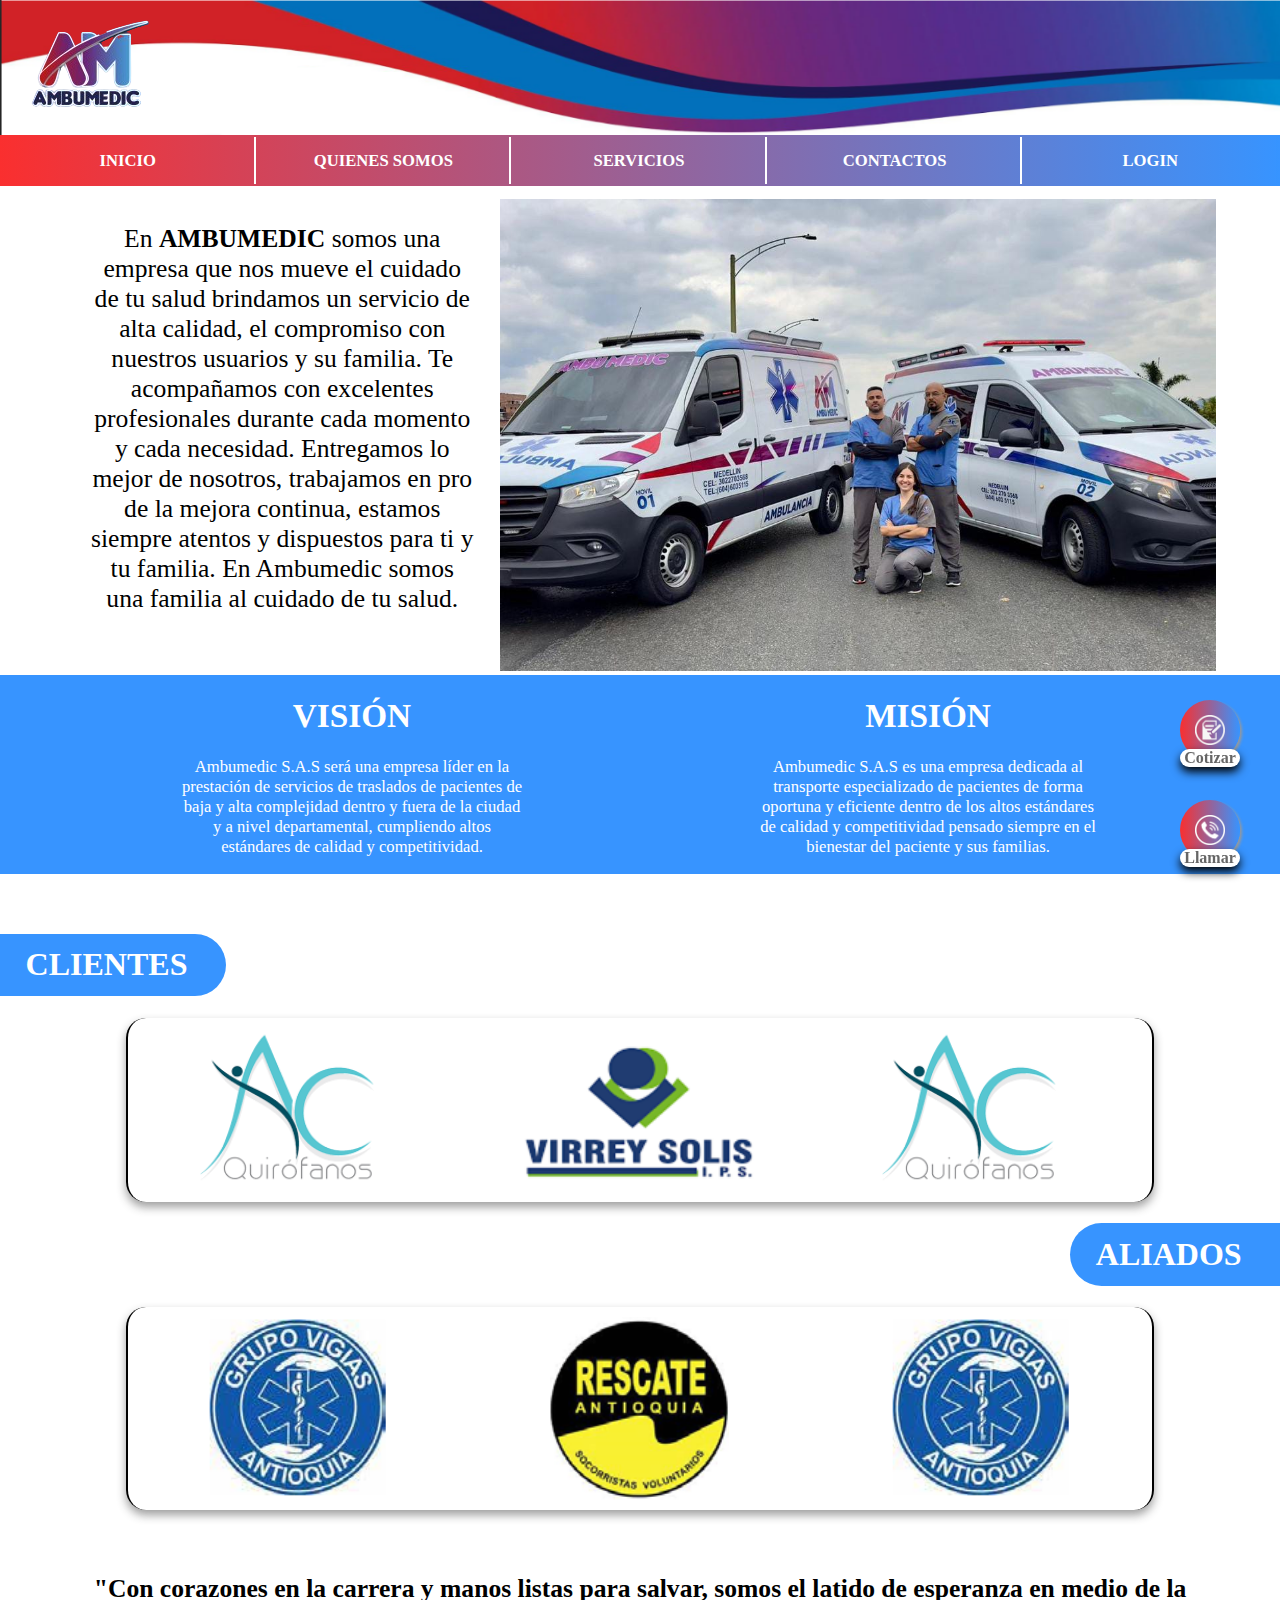
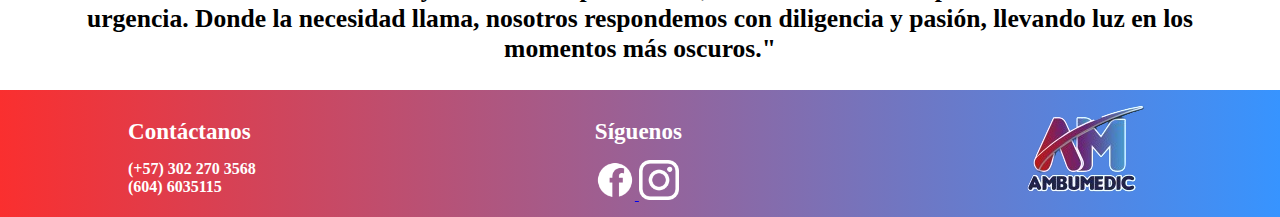
==== commit 1beb81c4: "Add files via upload" ====
--- a/about.html
+++ b/about.html
@@ -22,10 +22,10 @@
         <h4>Cotizar</h4>
     </a>
     <div id="banner" class="banner">
-        <div class="banner-logo"><h1>AMBUMEDIC</h1></div>
-
-        
-    </div>
+      <div class="banner-logo"><img src="imagenes/logo.png"  alt=""></div>
+      
+      
+  </div>
     <div id="menu">
       <table class="menu-tabla">
           <thead>
--- a/css/index.css
+++ b/css/index.css
@@ -19,6 +19,9 @@
     height: 15vh;
     align-items: center;
     padding-left: 2vw;
+    background-image: url("../imagenes/banner.png");
+    background-size: 100% 100%;
+    background-repeat: none;
 }
 .banner-logo{
     display: inline-block;
@@ -196,7 +199,7 @@
     margin-top: 2%;
     display: flex;
     justify-content: space-between;
-    padding: 2vw 10vw 2vw 10vw;
+    padding: 1vw 10vw 1vw 10vw;
     background: linear-gradient(to right, var(--colorRojo) 0%, var(--colorAzul) 100%);
     color: white;
     font-weight: bold;
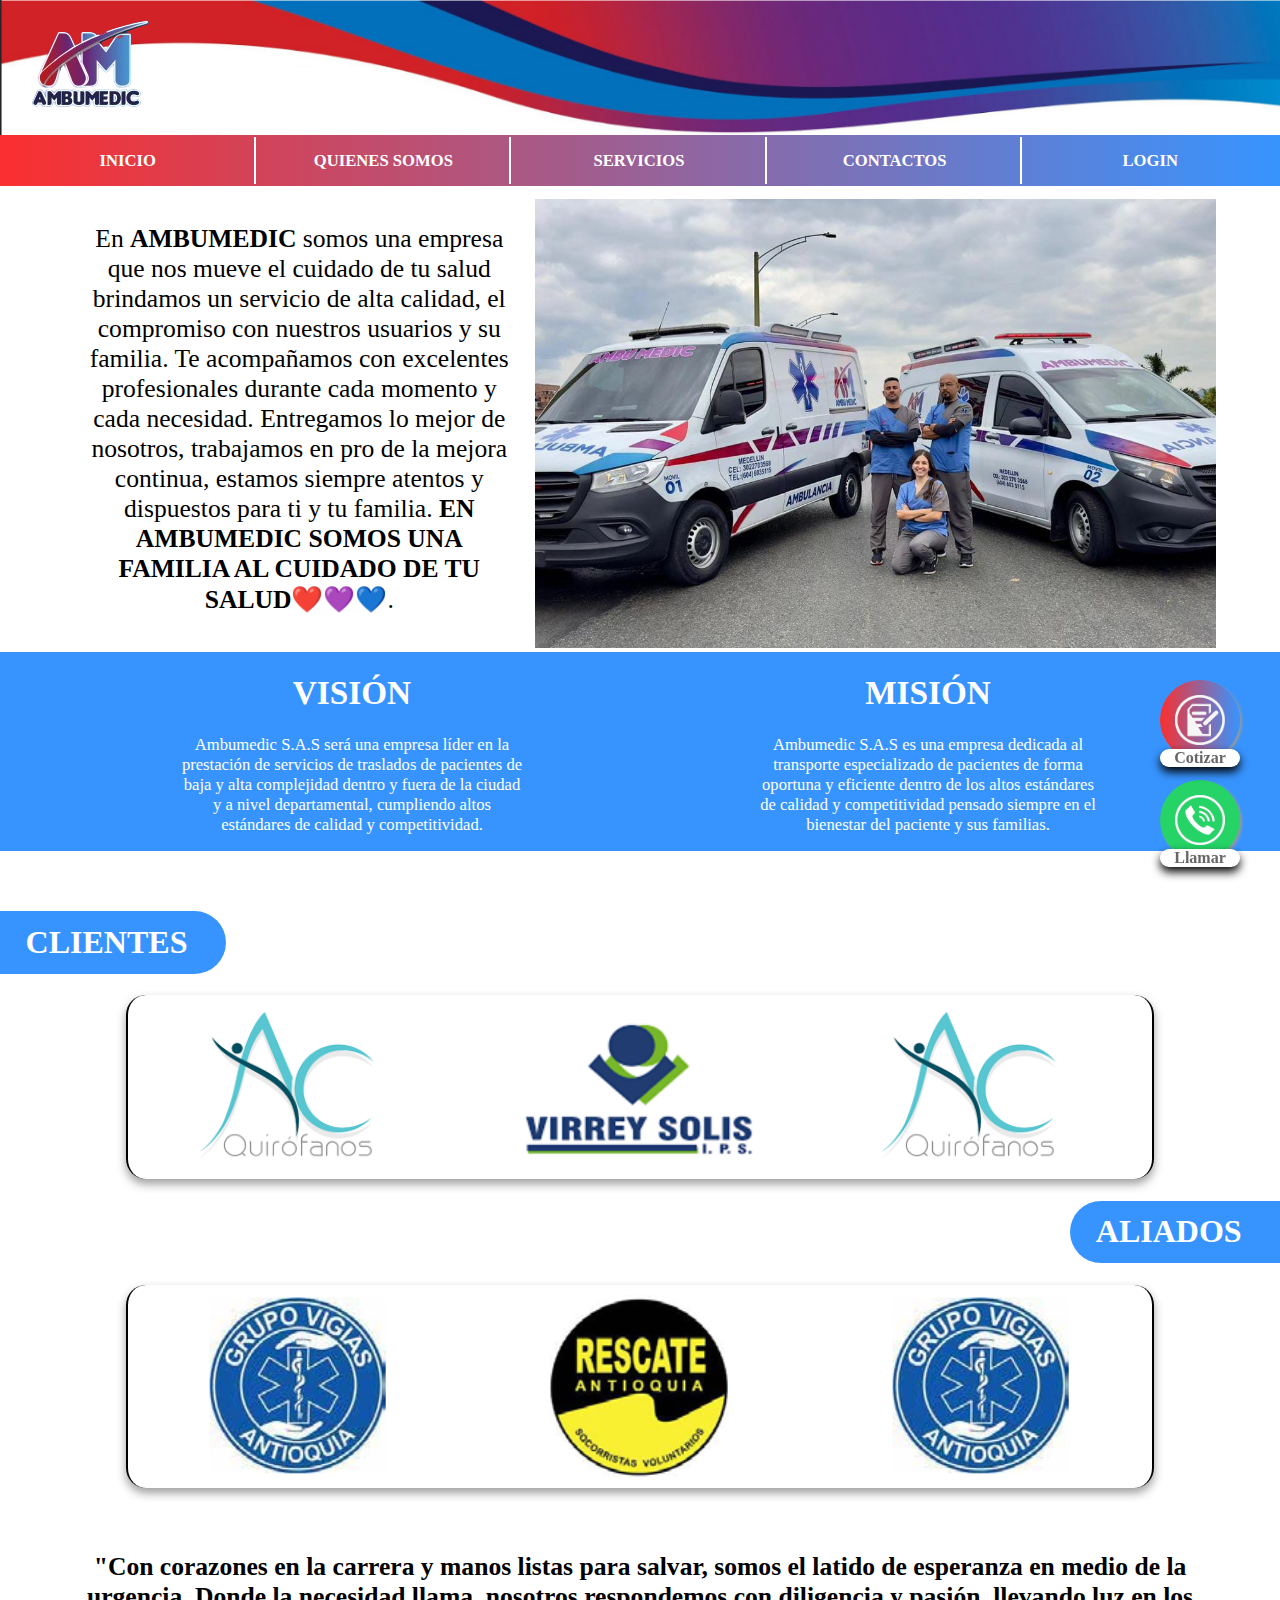
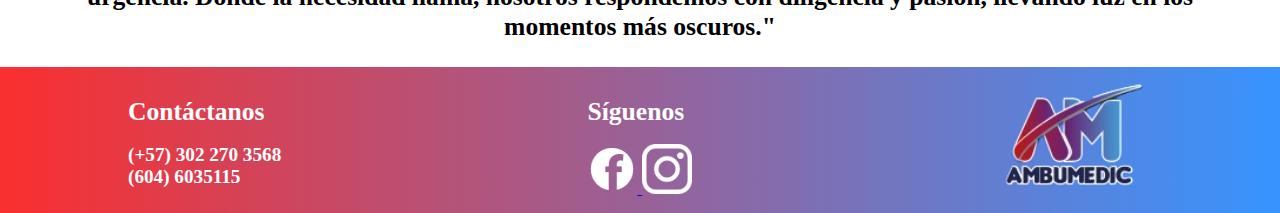
==== commit f1428804: "Add files via upload" ====
--- a/about.html
+++ b/about.html
@@ -53,8 +53,7 @@
 trabajamos en pro de la mejora
 continua, estamos siempre atentos
 y dispuestos para ti y tu familia.
-En Ambumedic somos una familia
-al cuidado de tu salud.
+<b class="frase">EN AMBUMEDIC SOMOS UNA FAMILIA AL CUIDADO DE TU SALUD</b>❤️💜💙.
             </p>
         </div>
         <div class="about-img">
--- a/css/index.css
+++ b/css/index.css
@@ -70,11 +70,11 @@
 
 .whatsapp-float {
     position: fixed;
-    width: 60px;
-    height: 60px;
+    width: 80px;
+    height: 80px;
     bottom: 40px;
     right: 40px;
-    background: linear-gradient(to right, var(--colorRojo) 0%, var(--colorAzul) 100%);
+    background-color: #25d366;
     color: #fff;
     border-radius: 50px;
     text-align: center;
@@ -85,14 +85,14 @@
 
 .whatsapp-float img {
     margin-top: 15px;
-    width: 30px;
-    height: 30px;
+    width: 50px;
+    height: 50px;
 }
 
 .cotiza-float {
     position: fixed;
-    width: 60px;
-    height: 60px;
+    width: 80px;
+    height: 80px;
     bottom: 140px;
     right: 40px;
     background: linear-gradient(to right, var(--colorRojo) 0%, var(--colorAzul) 100%);
@@ -108,8 +108,8 @@
 
 .cotiza-float img {
     margin-top: 15px;
-    width: 30px;
-    height: 30px;
+    width: 50px;
+    height: 50px;
 }
 .cotiza-float h4, .whatsapp-float h4 {
     color: rgb(102, 102, 102);
@@ -203,13 +203,25 @@
     background: linear-gradient(to right, var(--colorRojo) 0%, var(--colorAzul) 100%);
     color: white;
     font-weight: bold;
+    font-size: clamp(1em,1.5vw, 9999vw);
     
 }
 .pie-pagina h1{
-    font-size: clamp(1.3em, 1.8vw, 9999vw);
+    font-size: clamp(1.3em, 2vw, 9999vw);
 }
 .pie-pagina div{
     display: inline-block;
+}
+
+.pie-pagina .logo{
+    width: 15%;
+}
+.pie-pagina .logo img{
+    width: 100%;
+}
+
+.imagenAmbulancia img{
+    width: 100%;
 }
 .tarifas{
     text-align: center;
@@ -228,8 +240,8 @@
     text-align: left;
 }
 .redesPie img{
-    width: 40px;
-    height: 40px;
+    width: 50px;
+    height: 50px;
 }
 .redesPie a{
     text-decoration: none !important;
--- a/css/about.css
+++ b/css/about.css
@@ -11,11 +11,13 @@
 
 }
 .about-text{
-    width: 35%;
+    width: 40%;
     padding: 0 2vw;
     text-align: center;
     font-size: clamp(1.3em, 2vw, 9999vw) !important; 
    
+}
+.frase{
 }
 .about-img{
     width: 65%;
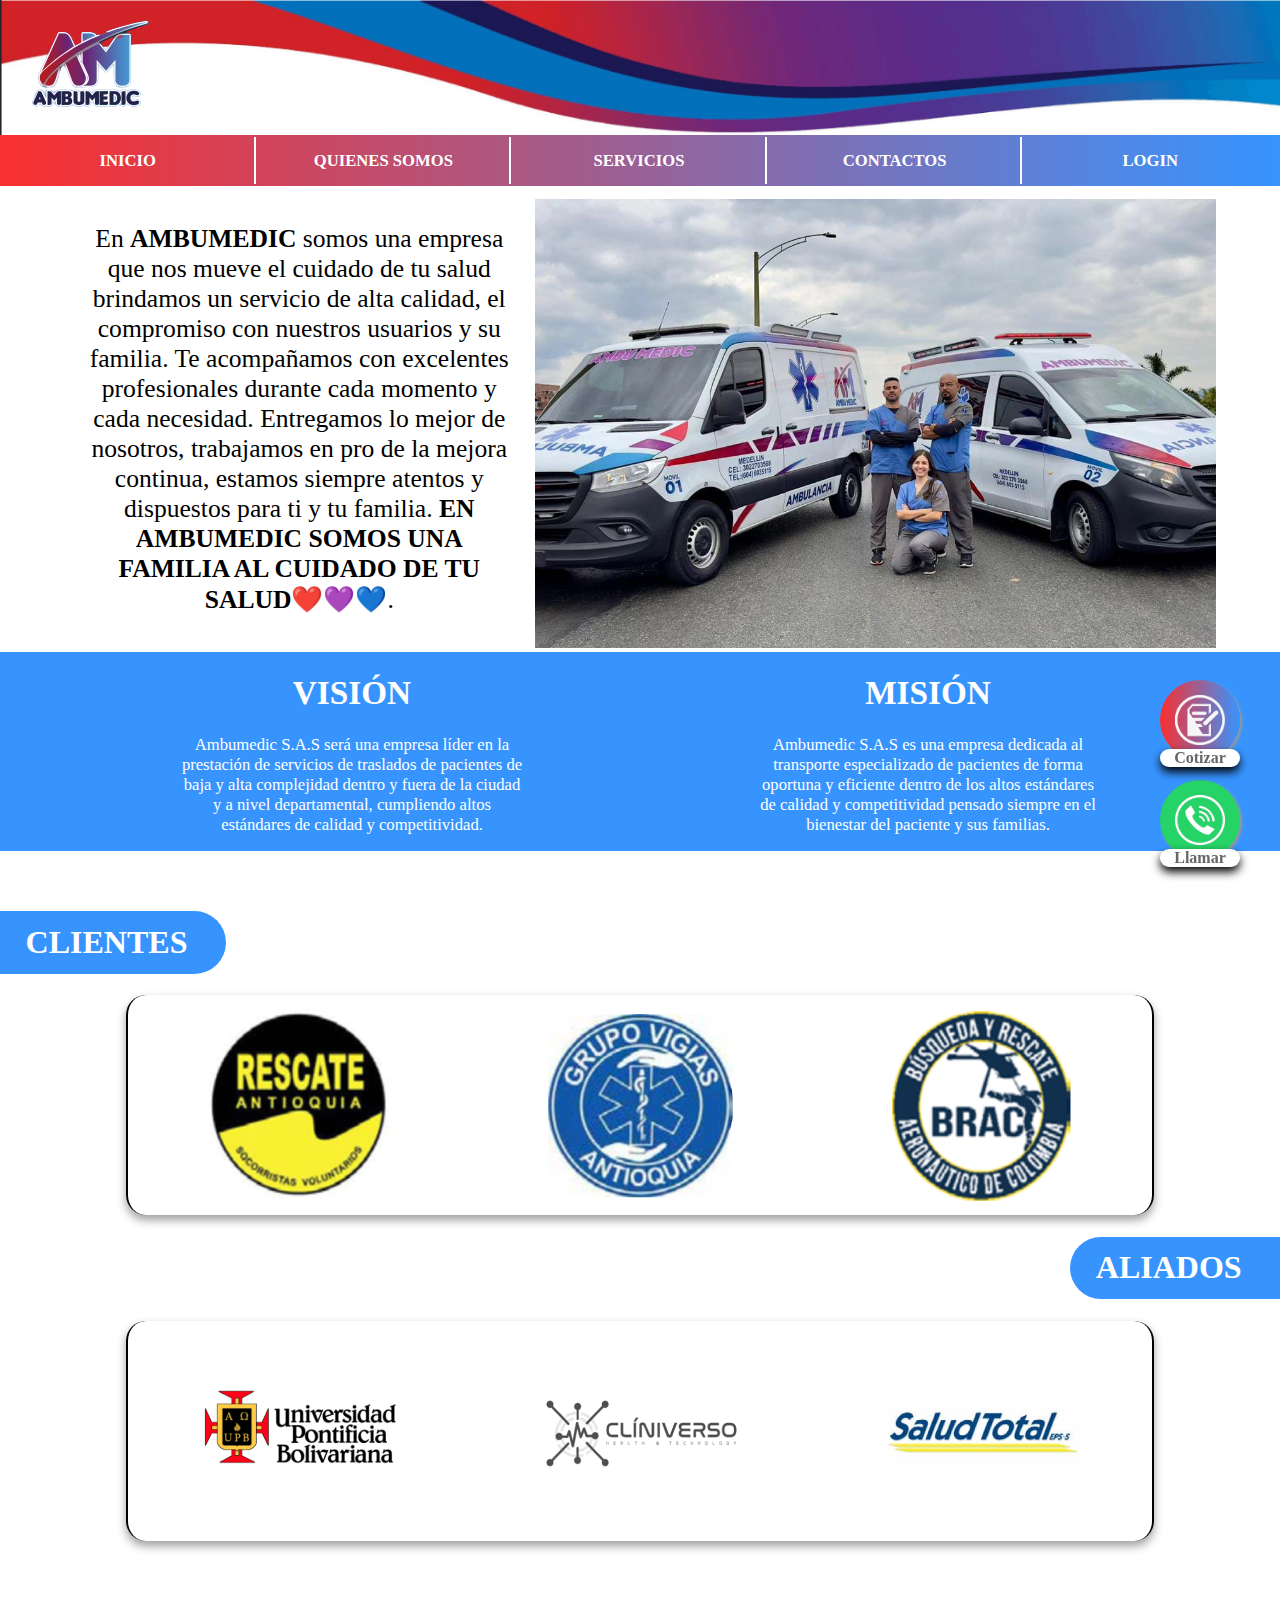
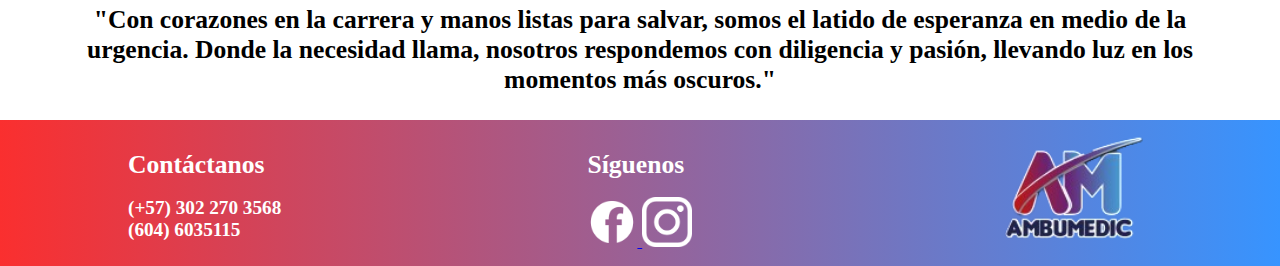
==== commit 82410004: "Add files via upload" ====
--- a/about.html
+++ b/about.html
@@ -33,7 +33,7 @@
               <td><a href="about.html">QUIENES SOMOS</a></td>
               <td><a href="servicios.html">SERVICIOS</a></td>
               <td><a href="#">CONTACTOS</a></td>
-              <td><a href="#">LOGIN</a></td>
+              <td><a href="login.html">LOGIN</a></td>
           </thead>
       </table>
     </div>
@@ -89,16 +89,20 @@
         <h1 class="clientes">CLIENTES</h1>
         <div class="carousel-container">
           <div class="carousel-inner">
-              <div class="carousel-item"><img src="imagenes/quiro.png" alt="Logo 1"></div>
-              <div class="carousel-item"><img src="imagenes/virrey.png" alt="Logo 2"></div>
-              <div class="carousel-item"><img src="imagenes/quiro.png" alt="Logo 3"></div>
-              <div class="carousel-item"><img src="imagenes/virrey.png" alt="Logo 4"></div>
-              <div class="carousel-item"><img src="imagenes/quiro.png" alt="Logo 5"></div>
-              <div class="carousel-item"><img src="imagenes/virrey.png" alt="Logo 6"></div>
-               <!-- Clones para el efecto infinito -->
-               <div class="carousel-item"><img src="imagenes/quiro.png" alt="Logo 1"></div>
-               <div class="carousel-item"><img src="imagenes/virrey.png" alt="Logo 2"></div>
-               <div class="carousel-item"><img src="imagenes/quiro.png" alt="Logo 3"></div>
+            <div class="carousel-item"><img src="imagenes/aliados/aliado1.png" alt="Logo 1"></div>
+            <div class="carousel-item"><img src="imagenes/aliados/aliado2.png" alt="Logo 2"></div>
+            <div class="carousel-item"><img src="imagenes/aliados/aliado3.png" alt="Logo 3"></div>
+            <div class="carousel-item"><img src="imagenes/aliados/aliado4.png"alt="Logo 4"></div>
+            <div class="carousel-item"><img src="imagenes/aliados/aliado5.png" alt="Logo 5"></div>
+            <div class="carousel-item"><img src="imagenes/aliados/aliado6.png"alt ="Logo 6"></div>
+            <div class="carousel-item"><img src="imagenes/aliados/aliado7.png" alt="Logo 7"></div>
+            <div class="carousel-item"><img src="imagenes/aliados/aliado8.png"alt="Logo 8"></div>
+            <div class="carousel-item"><img src="imagenes/aliados/aliado9.png" alt="Logo 9"></div>
+            <div class="carousel-item"><img src="imagenes/aliados/aliado10.png"alt ="Logo 10"></div>
+             <!-- Clones para el efecto infinito -->
+             <div class="carousel-item"><img src="imagenes/aliados/aliado1.png" alt="Logo 1"></div>
+            <div class="carousel-item"><img src="imagenes/aliados/aliado2.png" alt="Logo 2"></div>
+            <div class="carousel-item"><img src="imagenes/aliados/aliado3.png" alt="Logo 3"></div>
           </div>
       </div>
       <div class="text-aliados">
@@ -107,16 +111,20 @@
         
         <div class="carousel-container">
           <div class="carousel-inner">
-              <div class="carousel-item"><img src="imagenes/vigias.png" alt="Logo 1"></div>
-              <div class="carousel-item"><img src="imagenes/rescate.png" alt="Logo 2"></div>
-              <div class="carousel-item"><img src="imagenes/vigias.png" alt="Logo 3"></div>
-              <div class="carousel-item"><img src="imagenes/rescate.png"alt="Logo 4"></div>
-              <div class="carousel-item"><img src="imagenes/vigias.png" alt="Logo 5"></div>
-              <div class="carousel-item"><img src="imagenes/rescate.png"alt ="Logo 6"></div>
+              <div class="carousel-item"><img src="imagenes/clientes/cliente1.png" alt="Logo 1"></div>
+              <div class="carousel-item"><img src="imagenes/clientes/cliente2.png" alt="Logo 2"></div>
+              <div class="carousel-item"><img src="imagenes/clientes/cliente3.png" alt="Logo 3"></div>
+              <div class="carousel-item"><img src="imagenes/clientes/cliente4.png"alt="Logo 4"></div>
+              <div class="carousel-item"><img src="imagenes/clientes/cliente5.png" alt="Logo 5"></div>
+              <div class="carousel-item"><img src="imagenes/clientes/cliente6.png"alt ="Logo 6"></div>
+              <div class="carousel-item"><img src="imagenes/clientes/cliente7.png" alt="Logo 7"></div>
+              <div class="carousel-item"><img src="imagenes/clientes/cliente8.png"alt="Logo 8"></div>
+              <div class="carousel-item"><img src="imagenes/clientes/cliente9.png" alt="Logo 9"></div>
+              <div class="carousel-item"><img src="imagenes/clientes/cliente10.png"alt ="Logo 10"></div>
                <!-- Clones para el efecto infinito -->
-               <div class="carousel-item"><img src="imagenes/vigias.png" alt="Logo 1"></div>
-               <div class="carousel-item"><img src="imagenes/rescate.png" alt="Logo 2"></div>
-               <div class="carousel-item"><img src="imagenes/vigias.png" alt="Logo 3"></div>
+               <div class="carousel-item"><img src="imagenes/clientes/cliente1.png" alt="Logo 1"></div>
+              <div class="carousel-item"><img src="imagenes/clientes/cliente2.png" alt="Logo 2"></div>
+              <div class="carousel-item"><img src="imagenes/clientes/cliente3.png" alt="Logo 3"></div>
           </div>
       </div>
         
@@ -153,7 +161,7 @@
         </div>
 
     </div>
-    <script>
+    <script>/*
         const carouselItems = document.querySelectorAll('.carousel-item');
 const prevBtn = document.querySelector('.carousel-control-prev');
 const nextBtn = document.querySelector('.carousel-control-next');
@@ -179,7 +187,7 @@
   showSlides();
 });
 
-showSlides();
+showSlides();*/
     </script>
     </body>
 </html>--- a/css/style.css
+++ b/css/style.css
@@ -10,6 +10,7 @@
     border-radius: 20px;
     box-shadow: 0px 5px 10px 0px rgba(41, 41, 41, 0.452); 
 }
+
 
 .carousel-inner {
     display: flex;
